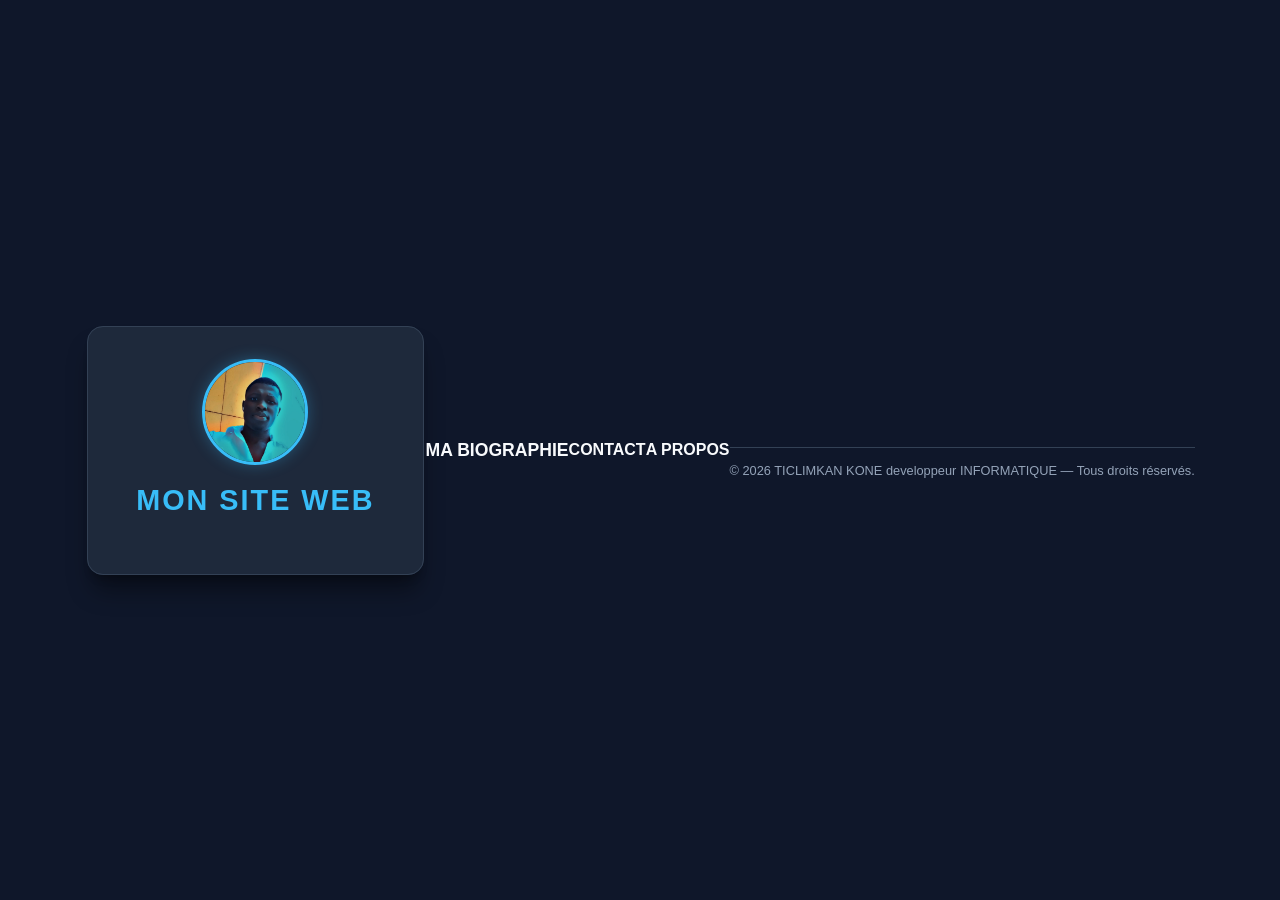
==== index.html @ 12077a17 "Update index.html" ====
<!DOCTYPE html>
<html lang="fr">

<head>
    <!-- Google tag (gtag.js) -->
<script async src="https://www.googletagmanager.com/gtag/js?id=G-JH8MV2D3K6"></script>
<script>
  window.dataLayer = window.dataLayer || [];
  function gtag(){dataLayer.push(arguments);}
  gtag('js', new Date());

  gtag('config', 'G-JH8MV2D3K6');
</script>
    <meta charset="UTF-8">
    <meta name="viewport" content="width=device-width, initial-scale=1.0">
    <title> PREMIER SITE WEB </title>
    <link rel="stylesheet" href="MONSITE.css">
</head>

<body>
<Table>
    <fieldset>
        <div class="monportfolio">
            
 <img src="IMAGEDEGARDE.jpeg" alt=" photo cycle" width="100" height="100" text-align: center; >
                  <h1> MON SITE WEB</h1>
             <tr>
            <p><a href="biographie.html"> <h2>MA BIOGRAPHIE</h2></a></p>
             <p> <a href="footer.html"><h4>CONTACT</h4></a></p>
             <p> <h4><a href="EFFETPORF1.html"> A PROPOS </a></h4></p>
              <p> <!--h4> <td><a href="gestion-personnel.html"> MES REALISATION </a></td></h4--></p>
           </tr>
                 <footer> © 2026 TICLIMKAN KONE developpeur INFORMATIQUE — Tous droits réservés. </footer>
        <!-- Contact --> 
        </div>
    </fieldset>
    </Table>
</body>
<script src="app.js"></script>
</html>
---- MONSITE.css ----
/* ==========================================
   1. STYLES GÉNÉRAUX & PALETTE DE COULEURS
   ========================================== */
:root {
  --bg-color: #0f172a;          /* Fond sombre élégant (Bleu nuit) */
  --card-bg: #1e293b;           /* Fond de la carte principale */
  --text-main: #f8fafc;         /* Texte principal très clair */
  --text-muted: #94a3b8;        /* Texte secondaire adouci */
  --accent-color: #38bdf8;      /* Bleu Cyan dynamique */
  --accent-hover: #818cf8;      /* Violet Indigo pour les interactions */
  --border-color: #334155;      /* Couleur des bordures douces */
}
body {
  margin: 0;
  padding: 0;
  box-sizing: border-box;
  font-family: 'Segoe UI', Tahoma, Geneva, Verdana, sans-serif;
  background-color: var(--bg-color);
  color: var(--text-main);
  min-height: 100vh;
  display: flex;
  justify-content: center;
  align-items: center;
}

/* ==========================================
   2. MISE EN PAGE & CARTE PRINCIPALE
   ========================================== */
table {
  border-collapse: collapse;
}

fieldset {
  border: 1px solid var(--border-color);
  border-radius: 16px;
  background-color: var(--card-bg);
  padding: 2rem 3rem;
  box-shadow: 0 20px 25px -5px rgba(0, 0, 0, 0.4), 0 8px 10px -6px rgba(0, 0, 0, 0.3);
}

.monportfolio {
  text-align: center;
  max-width: 400px;
  margin: 0 auto;
}

/* Image de profil/garde */
.monportfolio img {
  border-radius: 50%;
  object-fit: cover;
  border: 3px solid var(--accent-color);
  box-shadow: 0 0 15px rgba(56, 189, 248, 0.3);
  transition: transform 0.3s ease;
}
.monportfolio img:hover {
  transform: scale(1.05);
}
/* Titres */
h1 {
  font-size: 1.8rem;
  letter-spacing: 2px;
  color: var(--accent-color);
  margin-top: 15px;
  margin-bottom: 25px;
  text-transform: uppercase;
}
h2 {
  font-size: 1.1rem;
  margin: 0;
}
/* ==========================================
   3. LIENS & BOUTONS INTERACTIFS
   ========================================== */
a {
  text-decoration: none;
  color: var(--text-main);
  transition: all 0.3s ease;
}
/* Bouton Ma Biographie */
.monportfolio > p > a {
  display: inline-block;
  background: linear-gradient(135deg, #38bdf8, #6366f1);
  padding: 12px 24px;
  border-radius: 30px;
  font-weight: bold;
  box-shadow: 0 4px 14px rgba(56, 189, 248, 0.4);
  margin-bottom: 20px;
}
.monportfolio > p > a:hover {
  transform: translateY(-2px);
  box-shadow: 0 6px 20px rgba(99, 102, 241, 0.6);
}
.monportfolio > p > a h2 {
  color: #ffffff;
}
/* Liens de navigation Contact / À propos */
tr.APROPOS td {
  padding: 10px 15px;
}
tr.APROPOS td a {
  color: var(--text-muted);
  font-weight: 600;
  font-size: 0.95rem;
  letter-spacing: 1px;
}
tr.APROPOS td a:hover {
  color: var(--accent-color);
}
/* ==========================================
   4. PIED DE PAGE (FOOTER)
   ========================================== */
footer {
  margin-top: 25px;
  padding-top: 15px;
  border-top: 1px solid var(--border-color);
  font-size: 0.8rem;
  color: var(--text-muted);
}
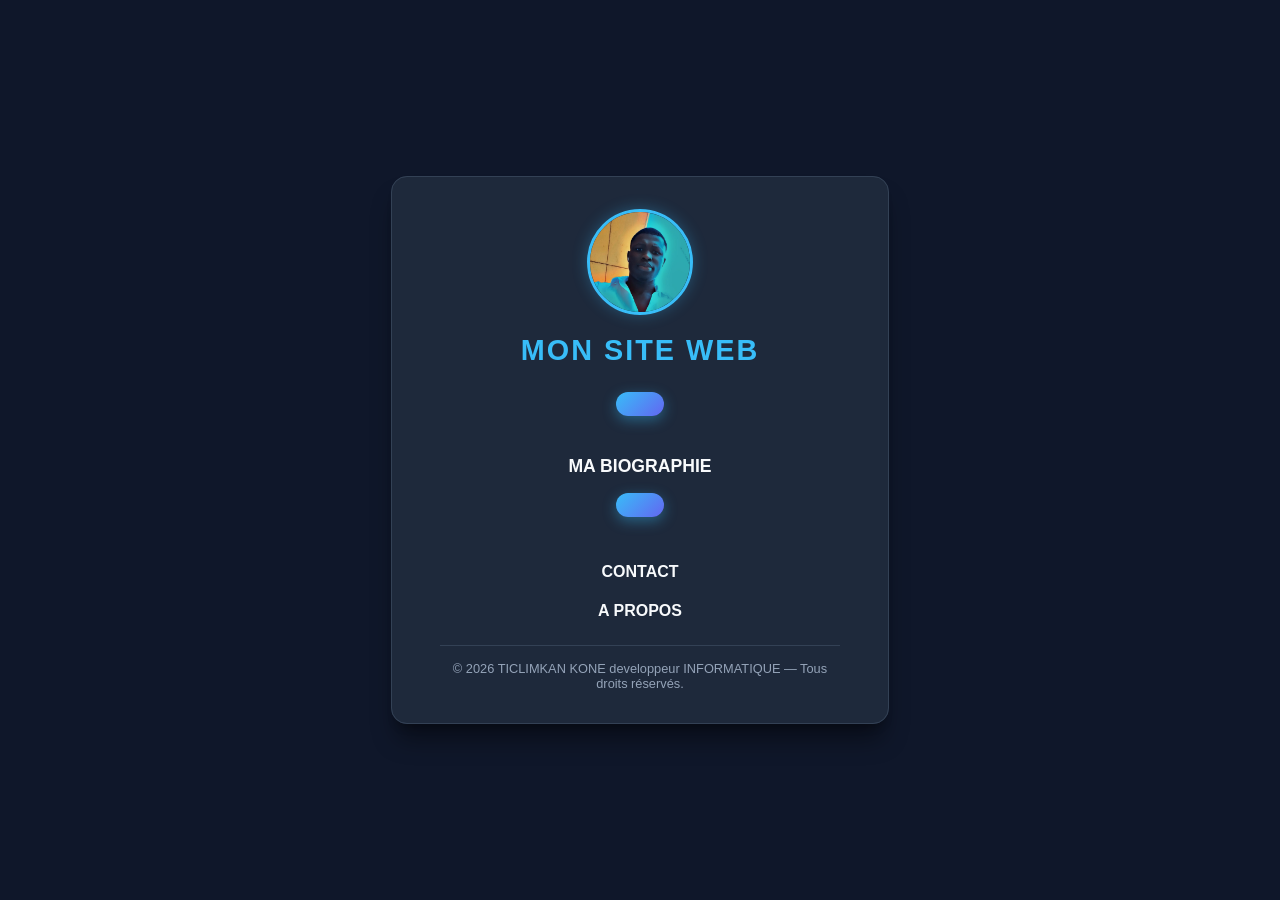
==== commit d377700b: "Remove unnecessary table row tags from index.html" ====
--- a/index.html
+++ b/index.html
@@ -24,12 +24,10 @@
             
  <img src="IMAGEDEGARDE.jpeg" alt=" photo cycle" width="100" height="100" text-align: center; >
                   <h1> MON SITE WEB</h1>
-             <tr>
             <p><a href="biographie.html"> <h2>MA BIOGRAPHIE</h2></a></p>
-             <p> <a href="footer.html"><h4>CONTACT</h4></a></p>
-             <p> <h4><a href="EFFETPORF1.html"> A PROPOS </a></h4></p>
+             <p><a href="footer.html"><h4>CONTACT</h4></a></p>
+             <p><h4><a href="EFFETPORF1.html"> A PROPOS </a></h4></p>
               <p> <!--h4> <td><a href="gestion-personnel.html"> MES REALISATION </a></td></h4--></p>
-           </tr>
                  <footer> © 2026 TICLIMKAN KONE developpeur INFORMATIQUE — Tous droits réservés. </footer>
         <!-- Contact --> 
         </div>
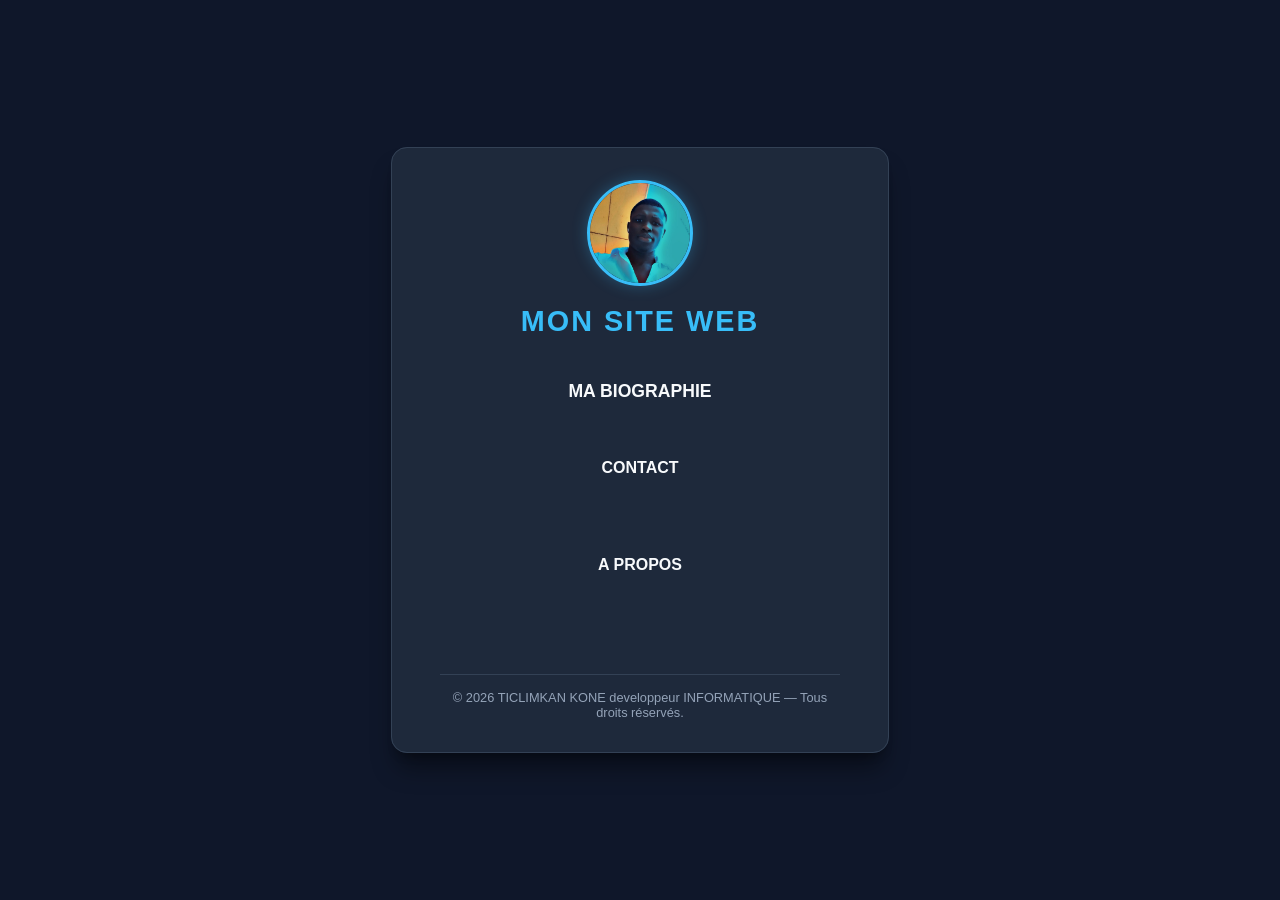
==== commit 8b987ea0: "Refactor links and formatting in index.html" ====
--- a/index.html
+++ b/index.html
@@ -24,10 +24,10 @@
             
  <img src="IMAGEDEGARDE.jpeg" alt=" photo cycle" width="100" height="100" text-align: center; >
                   <h1> MON SITE WEB</h1>
-            <p><a href="biographie.html"> <h2>MA BIOGRAPHIE</h2></a></p>
-             <p><a href="footer.html"><h4>CONTACT</h4></a></p>
-             <p><h4><a href="EFFETPORF1.html"> A PROPOS </a></h4></p>
-              <p> <!--h4> <td><a href="gestion-personnel.html"> MES REALISATION </a></td></h4--></p>
+            <br><a href="biographie.html"> <h2>MA BIOGRAPHIE</h2></a></br>
+             <br><a href="footer.html"><h4>CONTACT</h4></a></br>
+             <br><h4><a href="EFFETPORF1.html"> A PROPOS </a></h4></br>
+              <br> <!--h4> <td><a href="gestion-personnel.html"> MES REALISATION </a></td></h4--></br>
                  <footer> © 2026 TICLIMKAN KONE developpeur INFORMATIQUE — Tous droits réservés. </footer>
         <!-- Contact --> 
         </div>
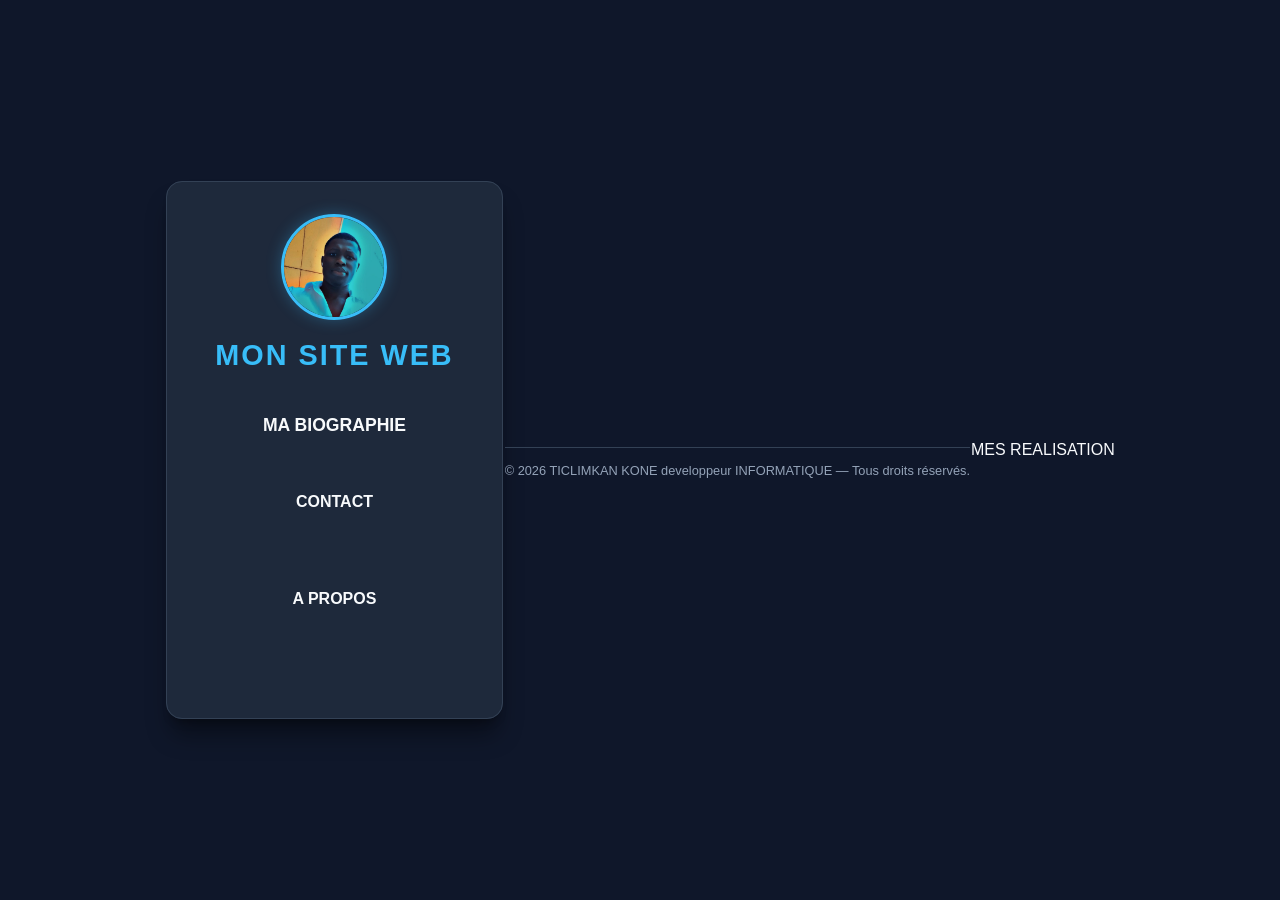
==== commit 68068c73: "Uncomment MES REALISATION link in index.html" ====
--- a/index.html
+++ b/index.html
@@ -27,7 +27,7 @@
             <br><a href="biographie.html"> <h2>MA BIOGRAPHIE</h2></a></br>
              <br><a href="footer.html"><h4>CONTACT</h4></a></br>
              <br><h4><a href="EFFETPORF1.html"> A PROPOS </a></h4></br>
-              <br> <!--h4> <td><a href="gestion-personnel.html"> MES REALISATION </a></td></h4--></br>
+              <br> <h4> <td><a href="gestion-personnel.html"> MES REALISATION </a></td></h4></br>
                  <footer> © 2026 TICLIMKAN KONE developpeur INFORMATIQUE — Tous droits réservés. </footer>
         <!-- Contact --> 
         </div>
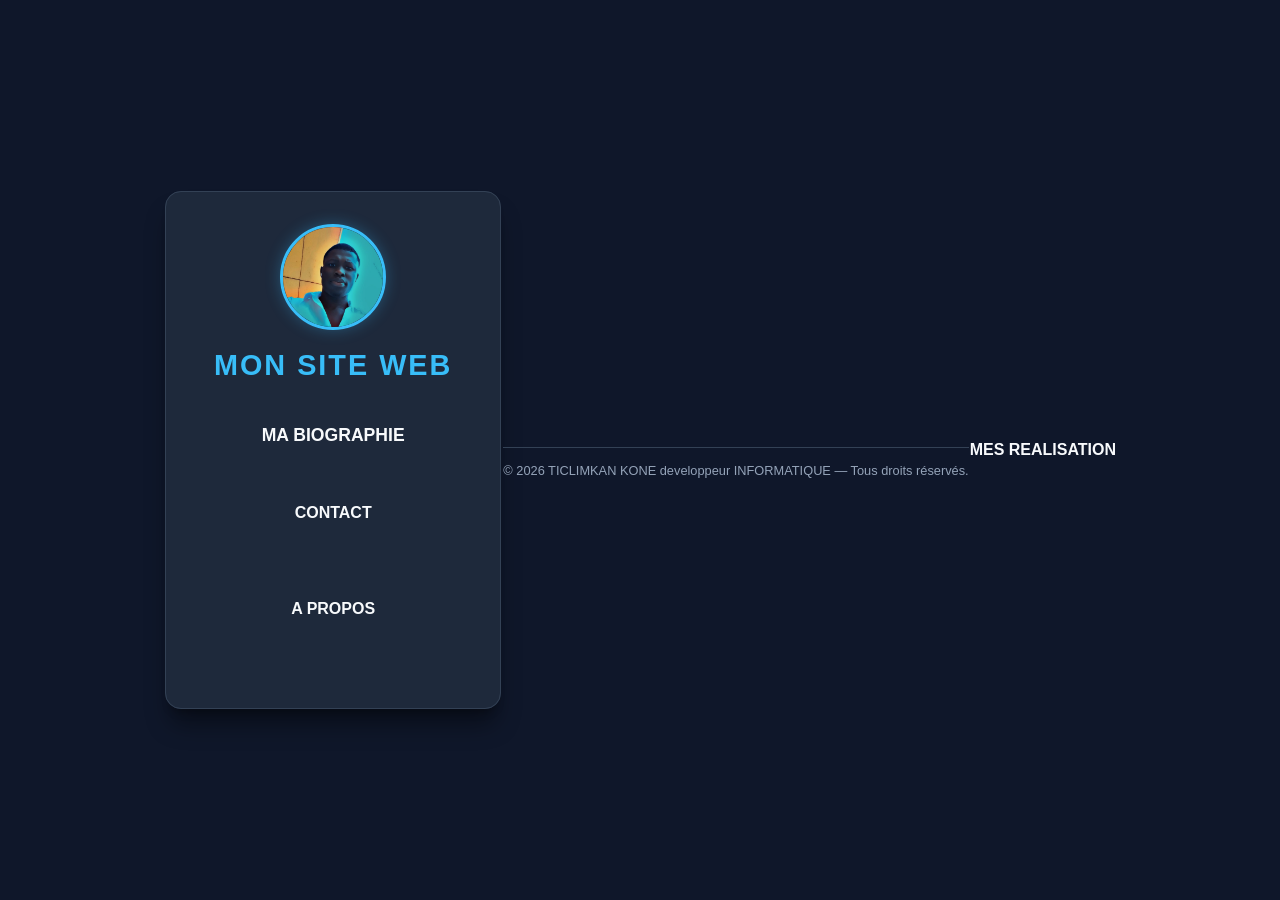
==== commit c76aa1e5: "Fix HTML structure for 'MES REALISATION' link" ====
--- a/index.html
+++ b/index.html
@@ -27,7 +27,7 @@
             <br><a href="biographie.html"> <h2>MA BIOGRAPHIE</h2></a></br>
              <br><a href="footer.html"><h4>CONTACT</h4></a></br>
              <br><h4><a href="EFFETPORF1.html"> A PROPOS </a></h4></br>
-              <br> <h4> <td><a href="gestion-personnel.html"> MES REALISATION </a></td></h4></br>
+              <br><td><a href="gestion-personnel.html"><h4> MES REALISATION </h4></a></td></br>
                  <footer> © 2026 TICLIMKAN KONE developpeur INFORMATIQUE — Tous droits réservés. </footer>
         <!-- Contact --> 
         </div>
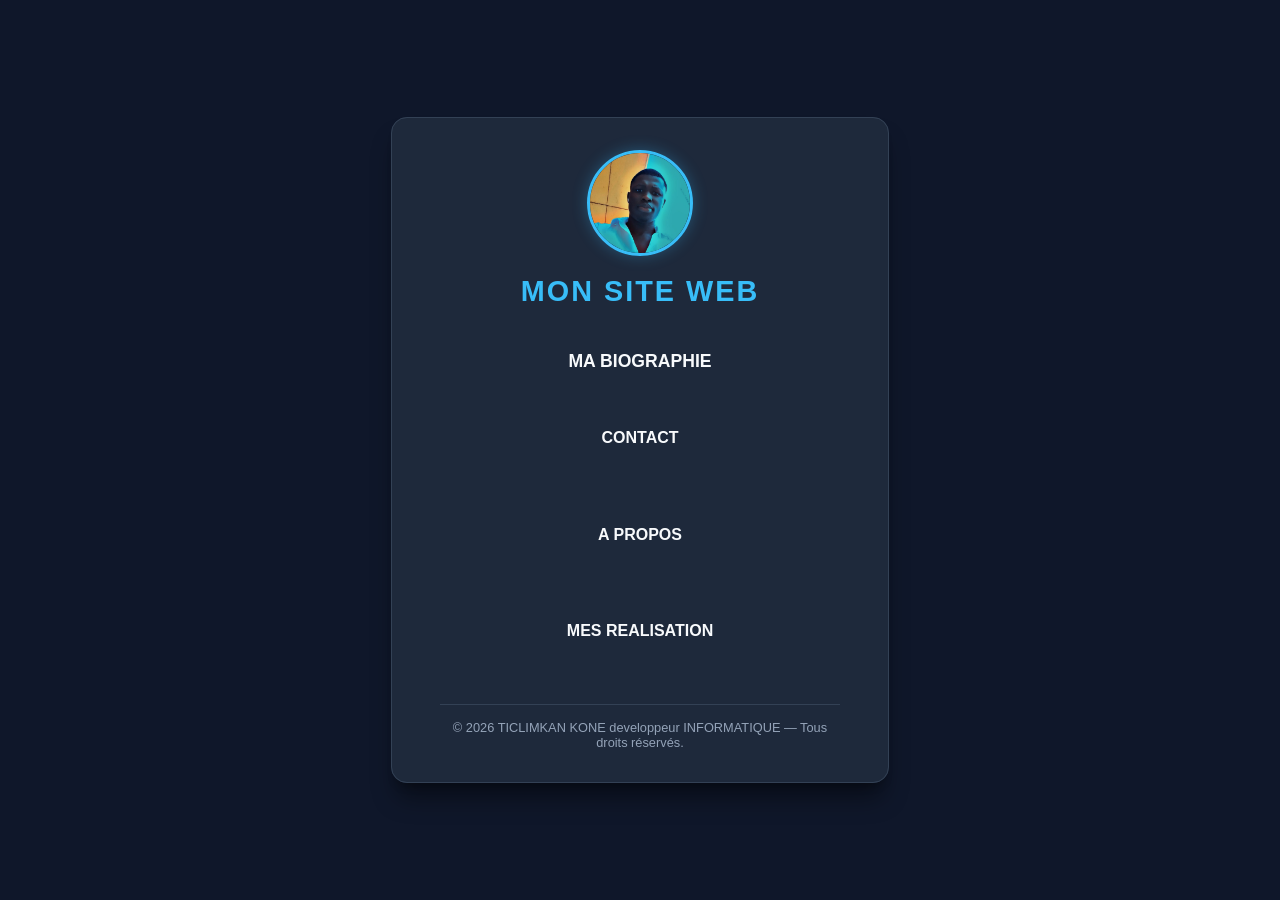
==== commit e967709e: "Fix HTML structure for 'MES REALISATION' link" ====
--- a/index.html
+++ b/index.html
@@ -22,12 +22,12 @@
     <fieldset>
         <div class="monportfolio">
             
- <img src="IMAGEDEGARDE.jpeg" alt=" photo cycle" width="100" height="100" text-align: center; >
-                  <h1> MON SITE WEB</h1>
+ <img src="IMAGEDEGARDE.jpeg" alt="photo cycle" width="100" height="100" text-align: center; >
+                  <h1> MON SITE WEB </h1>
             <br><a href="biographie.html"> <h2>MA BIOGRAPHIE</h2></a></br>
              <br><a href="footer.html"><h4>CONTACT</h4></a></br>
              <br><h4><a href="EFFETPORF1.html"> A PROPOS </a></h4></br>
-              <br><td><a href="gestion-personnel.html"><h4> MES REALISATION </h4></a></td></br>
+              <br><a href="gestion-personnel.html"><h4> MES REALISATION </h4></a></br>
                  <footer> © 2026 TICLIMKAN KONE developpeur INFORMATIQUE — Tous droits réservés. </footer>
         <!-- Contact --> 
         </div>
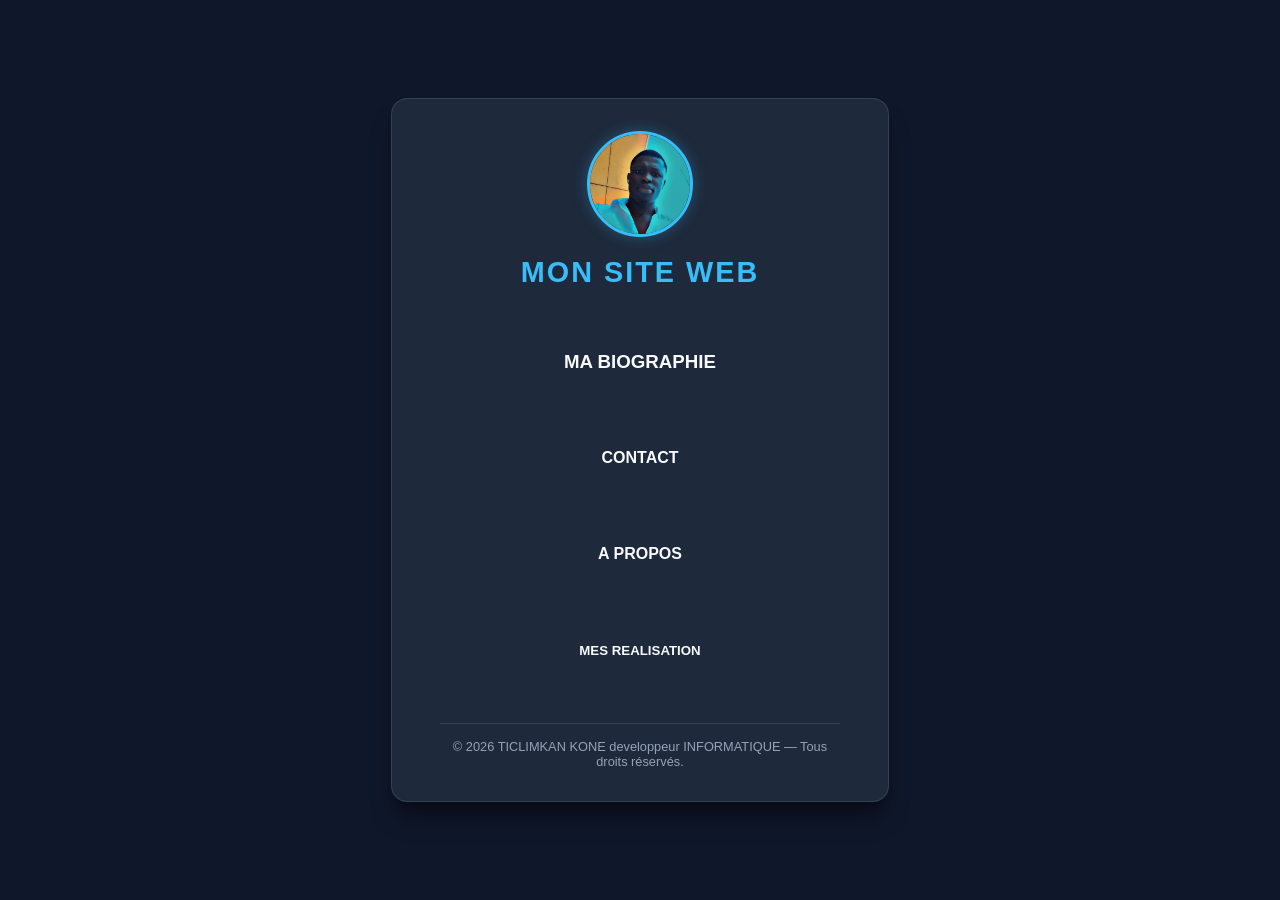
==== commit 5bad92b0: "Change heading levels for biography and realizations" ====
--- a/index.html
+++ b/index.html
@@ -24,10 +24,10 @@
             
  <img src="IMAGEDEGARDE.jpeg" alt="photo cycle" width="100" height="100" text-align: center; >
                   <h1> MON SITE WEB </h1>
-            <br><a href="biographie.html"> <h2>MA BIOGRAPHIE</h2></a></br>
+            <br><a href="biographie.html"> <h3>MA BIOGRAPHIE</h3></a></br>
              <br><a href="footer.html"><h4>CONTACT</h4></a></br>
              <br><h4><a href="EFFETPORF1.html"> A PROPOS </a></h4></br>
-              <br><a href="gestion-personnel.html"><h4> MES REALISATION </h4></a></br>
+              <br><a href="gestion-personnel.html"><h5> MES REALISATION </h5></a></br>
                  <footer> © 2026 TICLIMKAN KONE developpeur INFORMATIQUE — Tous droits réservés. </footer>
         <!-- Contact --> 
         </div>
